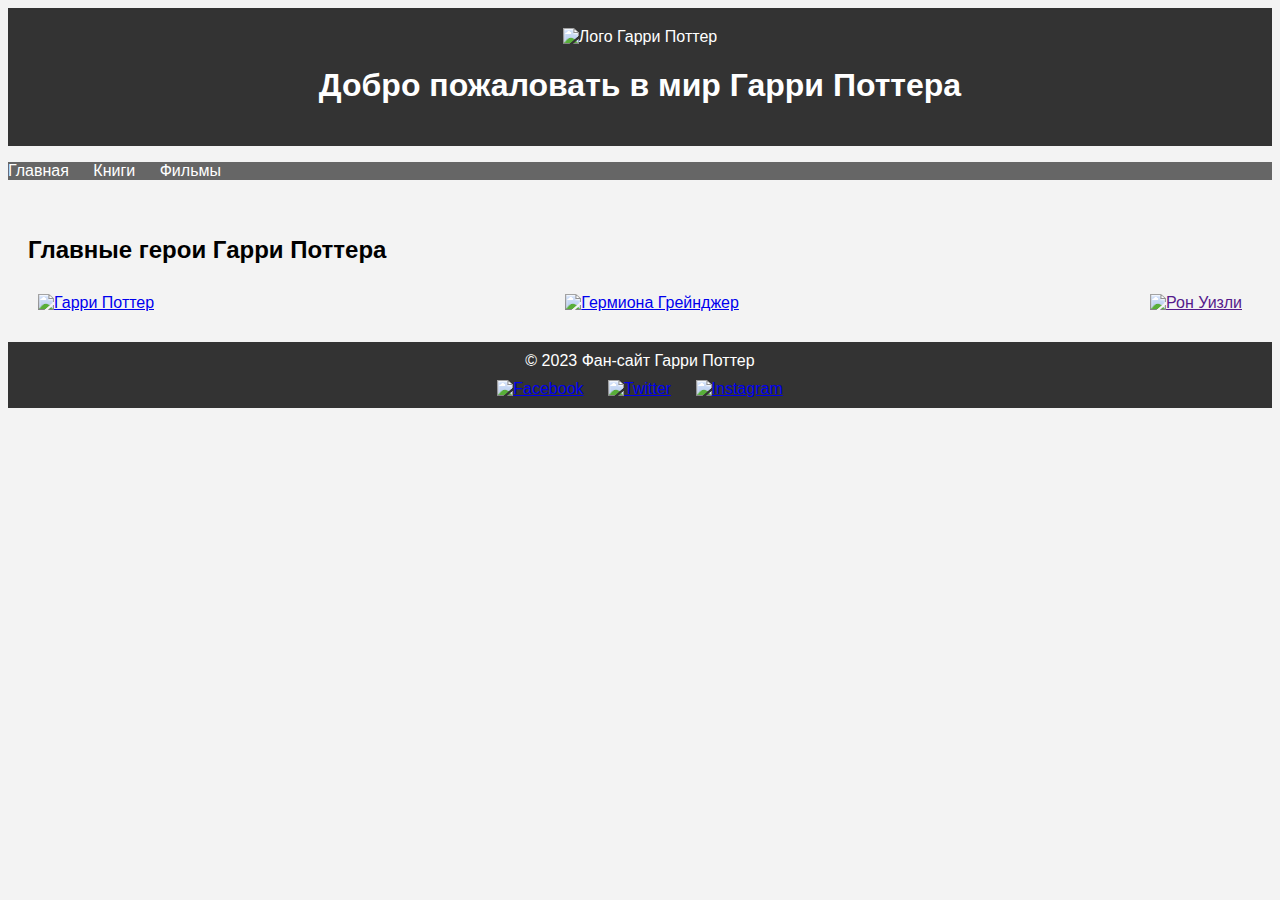
==== index.html @ b84a90f5 "edit" ====
<!DOCTYPE html>
<html lang="en">
<head>
    <meta charset="UTF-8">
    <meta name="viewport" content="width=device-width, initial-scale=1.0">
    <link rel="stylesheet" href="style.css">
    <title>Document</title>
</head>
<body>
    <header>
        <img src="logo.png" alt="Лого Гарри Поттер">
        <h1>Добро пожаловать в мир Гарри Поттера</h1>
        
    </header>
    <nav>
        <ul>
            <li><a href="#">Главная</a></li>
            <li><a href="#">Книги</a></li>
            <li><a href="#">Фильмы</a></li>
            
        </ul>
    </nav>
    <main>
        <h2>Главные герои Гарри Поттера</h2>
    <div class="photo-gallery">
        <a href="info/Harry.html"><img src="https://zagadki-dlya-detej.ru/wp-content/uploads/2021/08/garri-potter.jpg" alt="Гарри Поттер"></a>
        <a href="info/grean.html"><img src="https://w.forfun.com/fetch/11/11663e814d67f774405461ec0fd3029c.jpeg" alt="Гермиона Грейнджер"></a>
        <a href=""><img src="https://media.harrypotterfanzone.com/ron-weasley-chamber-of-secrets-portrait-2.jpg" alt="Рон Уизли"></a>
    </div>
    <div class="character-info">
        <div id="harry-info">
            <h3>Гарри Поттер</h3>
            <p>Главный герой Гарри Поттера.</p>
        </div>
        <div id="hermione-info">
            <h3>Гермиона Грейнджер</h3>
            <p>Лучшая подруга Гарри Поттера.</p>
        </div>
        <div id="ron-info">
            <h3>Рон Уизли</h3>
            <p>Друг Гарри и Гермионы.</p>
        </div>
    </div>
</main>
    
    <footer>
        &copy; 2023 Фан-сайт Гарри Поттер
        <div class="social-links">
            <a href="https://www.facebook.com/yourpage" target="_blank"><img src="facebook.png" alt="Facebook"></a>
            <a href="https://twitter.com/yourpage" target="_blank"><img src="twitter.png" alt="Twitter"></a>
            <a href="https://www.instagram.com/yourpage" target="_blank"><img src="instagram.png" alt="Instagram"></a>
           
        </div>
    </footer>
</body>
</html>
---- style.css ----
body {
    font-family: Arial, sans-serif;
    background-color: #f3f3f3;
}

header {
    background-color: #333;
    color: #fff;
    text-align: center;
    padding: 20px;
}


nav {
    background-color: #666;
}

nav ul {
    list-style-type: none;
    padding: 0;
}

nav li {
    display: inline;
    margin-right: 20px;
}

nav a {
    text-decoration: none;
    color: #fff;
}


main {
    padding: 20px;
}


footer {
    background-color: #333;
    color: #fff;
    text-align: center;
    padding: 10px;
}



header img {
    width: 100px; 
    height: auto;
}


.social-links {
    text-align: center;
    margin-top: 10px;
}

.social-links a {
    display: inline-block;
    margin: 0 10px;
}

.social-links img {
    width: 30px; 
    height: auto;
}

.photo-gallery {
    display: flex;
    justify-content: space-between;
   
}
.photo-gallery img{
    width: 30%; 
    height: auto;
    margin: 10px;
}
.character {
    position: relative;
    width: 30%;
    margin: 0 5px;
}

.character img {
    width: 100%;
    height: auto;
}

.character-info {
    display: none;
    position: absolute;
    top: 0;
    left: 0;
    width: 100%;
    height: 100%;
    background-color: rgba(255, 255, 255, 0.9);
    text-align: center;
}


.character:hover .character-info {
    display: block;
}
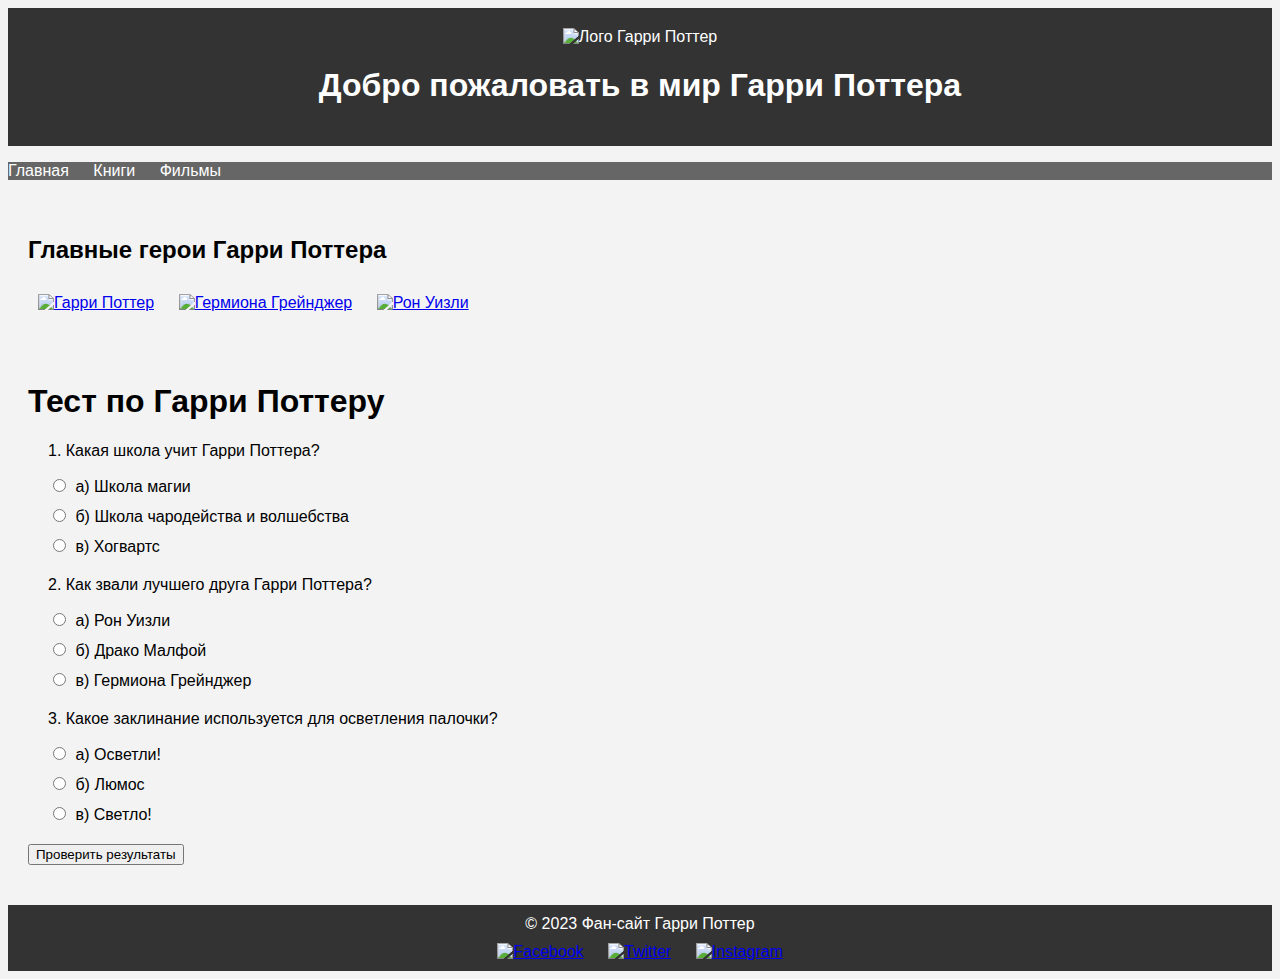
==== commit 4e8b3c66: "edit" ====
--- a/index.html
+++ b/index.html
@@ -8,7 +8,7 @@
 </head>
 <body>
     <header>
-        <img src="logo.png" alt="Лого Гарри Поттер">
+        <img src="https://assets.stickpng.com/images/6127d67daa481f0004ea72c4.png" alt="Лого Гарри Поттер">
         <h1>Добро пожаловать в мир Гарри Поттера</h1>
         
     </header>
@@ -25,30 +25,65 @@
     <div class="photo-gallery">
         <a href="info/Harry.html"><img src="https://zagadki-dlya-detej.ru/wp-content/uploads/2021/08/garri-potter.jpg" alt="Гарри Поттер"></a>
         <a href="info/grean.html"><img src="https://w.forfun.com/fetch/11/11663e814d67f774405461ec0fd3029c.jpeg" alt="Гермиона Грейнджер"></a>
-        <a href=""><img src="https://media.harrypotterfanzone.com/ron-weasley-chamber-of-secrets-portrait-2.jpg" alt="Рон Уизли"></a>
+        <a href="info/Ron.html"><img src="https://media.harrypotterfanzone.com/ron-weasley-chamber-of-secrets-portrait-2.jpg" alt="Рон Уизли"></a>
     </div>
-    <div class="character-info">
-        <div id="harry-info">
-            <h3>Гарри Поттер</h3>
-            <p>Главный герой Гарри Поттера.</p>
-        </div>
-        <div id="hermione-info">
-            <h3>Гермиона Грейнджер</h3>
-            <p>Лучшая подруга Гарри Поттера.</p>
-        </div>
-        <div id="ron-info">
-            <h3>Рон Уизли</h3>
-            <p>Друг Гарри и Гермионы.</p>
-        </div>
+    
     </div>
 </main>
     
+
+<main>
+
+    <h1>Тест по Гарри Поттеру</h1>
+    <div class="question">
+        <p>1. Какая школа учит Гарри Поттера?</p>
+        <div class="choices">
+            <label><input type="radio" name="q1" value="a"> а) Школа магии</label>
+            <label><input type="radio" name="q1" value="b"> б) Школа чародейства и волшебства</label>
+            <label><input type="radio" name="q1" value="c"> в) Хогвартс</label>
+        </div>
+    </div>
+
+    <div class="question">
+        <p>2. Как звали лучшего друга Гарри Поттера?</p>
+        <div class="choices">
+            <label><input type="radio" name="q2" value="a"> а) Рон Уизли</label>
+            <label><input type="radio" name="q2" value="b"> б) Драко Малфой</label>
+            <label><input type="radio" name="q2" value="c"> в) Гермиона Грейнджер</label>
+        </div>
+    </div>
+
+    <div class="question">
+        <p>3. Какое заклинание используется для осветления палочки?</p>
+        <div class="choices">
+            <label><input type="radio" name="q3" value="a"> а) Осветли!</label>
+            <label><input type="radio" name="q3" value="b"> б) Люмос</label>
+            <label><input type="radio" name="q3" value="c"> в) Светло!</label>
+        </div>
+    </div>
+
+    <input type="button" value="Проверить результаты" onclick="checkAnswers()">
+    <p class="result" id="result"></p>
+
+
+
+
+
+
+
+
+
+
+
+
+</main>
+
     <footer>
         &copy; 2023 Фан-сайт Гарри Поттер
         <div class="social-links">
-            <a href="https://www.facebook.com/yourpage" target="_blank"><img src="facebook.png" alt="Facebook"></a>
-            <a href="https://twitter.com/yourpage" target="_blank"><img src="twitter.png" alt="Twitter"></a>
-            <a href="https://www.instagram.com/yourpage" target="_blank"><img src="instagram.png" alt="Instagram"></a>
+            <a href="https://www.facebook.com/yourpage" target="_blank"><img src="https://w7.pngwing.com/pngs/574/729/png-transparent-facebook-logo-oculus-rift-facebook-computer-icons-fb-blue-rectangle-number.png" alt="Facebook"></a>
+            <a href="https://twitter.com/yourpage" target="_blank"><img src="https://w7.pngwing.com/pngs/1022/83/png-transparent-twitter-communication-social-tweet-social-icons-circular-color-icon.png" alt="Twitter"></a>
+            <a href="https://www.instagram.com/yourpage" target="_blank"><img src="https://i.pinimg.com/originals/5b/d2/13/5bd213107c10d84528c20b5e825cdc9a.png" alt="Instagram"></a>
            
         </div>
     </footer>
--- a/style.css
+++ b/style.css
@@ -67,39 +67,31 @@
     height: auto;
 }
 
-.photo-gallery {
-    display: flex;
-    justify-content: space-between;
-   
-}
+
 .photo-gallery img{
-    width: 30%; 
-    height: auto;
+    width: 450px; 
+    height: 450px;
     margin: 10px;
 }
-.character {
-    position: relative;
-    width: 30%;
-    margin: 0 5px;
+.question {
+    margin: 20px;
 }
 
-.character img {
-    width: 100%;
-    height: auto;
+.choices label {
+    display: block;
+    margin-bottom: 10px;
 }
 
-.character-info {
-    display: none;
-    position: absolute;
-    top: 0;
-    left: 0;
-    width: 100%;
-    height: 100%;
-    background-color: rgba(255, 255, 255, 0.9);
-    text-align: center;
+.choices input[type="radio"] {
+    margin-right: 5px;
+}
+
+.result {
+    font-weight: bold;
+    margin: 20px;
 }
 
 
-.character:hover .character-info {
-    display: block;
-}+
+
+
